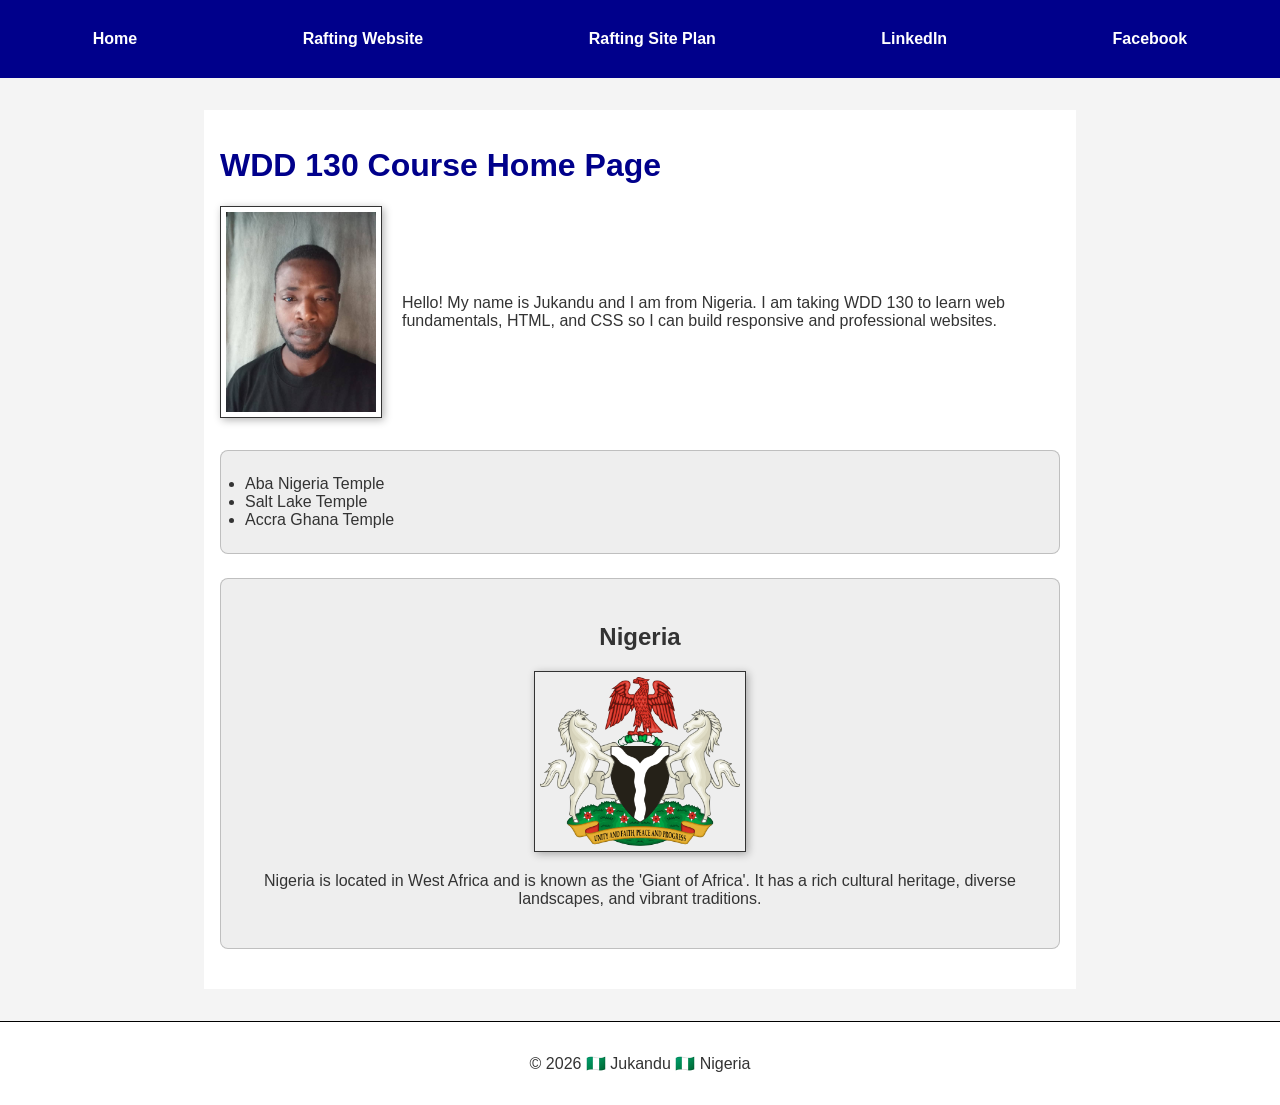
==== index.html @ 3d4cc9bc "week 3 assignment loading" ====
<!DOCTYPE html>
<html lang="en-US">

<head>
    <meta charset="UTF-8">
    <meta name="viewport" content="width=device-width, initial-scale=1.0">
    <title>WDD 130 | Course Home Page | Jukandu</title>
    <meta name="description"
      content="WDD 130 course home page for Jukandu, featuring personal background, country info, and favorite temples.">
    <meta name="author" content="Jukandu">
    <link rel="stylesheet" href="styles/styles.css">
</head>

<body>
    <header>
        <nav>
            <a href="#">Home</a>
            <a href="wwr/">Rafting Website</a>
            <a href="wwr/site-plan.html">Rafting Site Plan</a>
            <a href="https://linkedin.com" target="_blank">LinkedIn</a>
            <a href="https://facebook.com" target="_blank">Facebook</a>
        </nav>
    </header>

    <main>
        <h1>WDD 130 Course Home Page</h1>

        <div class="hero">
            <img src="images/profile.jpg" alt="Profile picture of Jukandu" width="200">
            <p>Hello! My name is Jukandu and I am from Nigeria. I am taking WDD 130 to learn web
                fundamentals, HTML, and CSS so I can build responsive and professional websites.</p>
        </div>

        <ul class="box">
            <li>Aba Nigeria Temple</li>
            <li>Salt Lake Temple</li>
            <li>Accra Ghana Temple</li>
        </ul>

        <aside class="box">
            <h2>Nigeria</h2>
            <img src="images/coat_of_arms_of_nigeria.jpg" alt="Coat of Arms of Nigeria" width="150">
            <p>Nigeria is located in West Africa and is known as the 'Giant of Africa'. It has a
                rich cultural heritage, diverse landscapes, and vibrant traditions.</p>
        </aside>
    </main>

    <footer>
        <p>&copy; 2026 🇳🇬 Jukandu 🇳🇬 Nigeria</p>
    </footer>
</body>

</html>
---- styles/styles.css ----
:root {
    --primary-color: darkblue;
    --secondary-color: #00796b;
    --background-color: #f4f4f4;
    --text-color: #333333;
}

body {
    font-family: Arial, Helvetica, sans-serif;
    background-color: var(--background-color);
    color: var(--text-color);
    margin: 0;
    padding: 0;
}

header {
    background-color: var(--primary-color);
    padding: 10px;
}

nav {
    display: flex;
    justify-content: space-around;
}

nav a {
    color: white;
    text-decoration: none;
    font-weight: bold;
    display: block;
    padding: 20px;
}

nav a:hover {
    text-decoration: underline;
}

h1 {
    color: darkblue;
}

main {
    max-width: 840px;
    margin: 2rem auto;
    padding: 1rem;
    background-color: #ffffff;
}

.hero {
    display: flex;
    align-items: center;
    gap: 20px;
    margin-bottom: 2rem;
}

main img {
    width: 150px;
    height: auto;
    border: 1px solid #333;
    padding: 5px;
    box-shadow: 2px 2px 8px rgba(0, 0, 0, 0.3);
}

.box {
    background-color: #eee;
    border: 1px solid rgb(0 0 0 / 0.2);
    padding: 1.5rem;
    margin: 1.5rem 0;
    border-radius: 8px;
    color: #333;
}

aside {
    text-align: center;
}

aside img {
    width: 200px;
    height: auto;
}

footer {
    text-align: center;
    background-color: #ffffff;
    color: #333;
    padding: 1rem;
    margin-top: 15px;
    border-top: 1px solid #000;
}
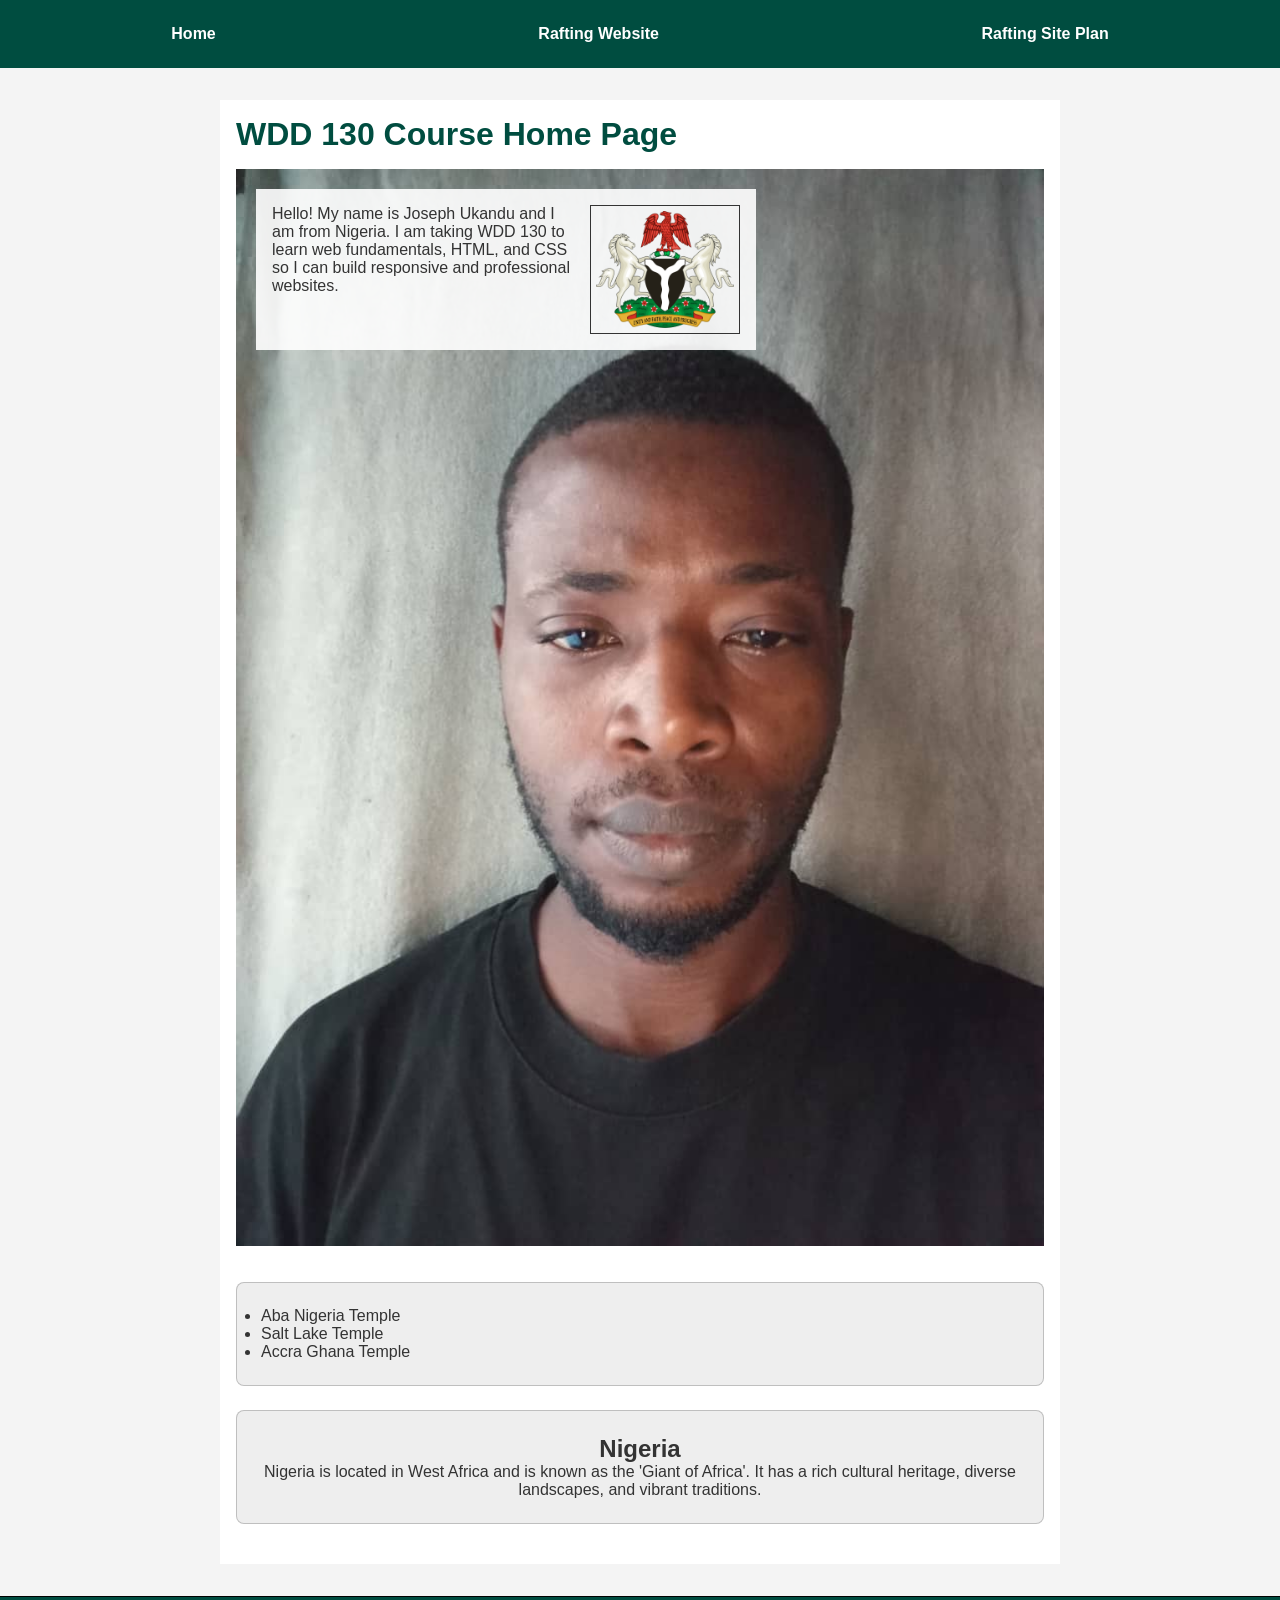
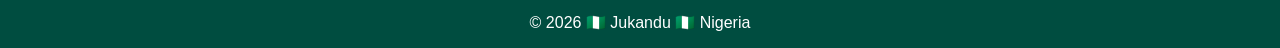
==== commit e38d26b8: "correction for week 3" ====
--- a/index.html
+++ b/index.html
@@ -17,8 +17,6 @@
             <a href="#">Home</a>
             <a href="wwr/">Rafting Website</a>
             <a href="wwr/site-plan.html">Rafting Site Plan</a>
-            <a href="https://linkedin.com" target="_blank">LinkedIn</a>
-            <a href="https://facebook.com" target="_blank">Facebook</a>
         </nav>
     </header>
 
@@ -26,9 +24,13 @@
         <h1>WDD 130 Course Home Page</h1>
 
         <div class="hero">
-            <img src="images/profile.jpg" alt="Profile picture of Jukandu" width="200">
-            <p>Hello! My name is Jukandu and I am from Nigeria. I am taking WDD 130 to learn web
-                fundamentals, HTML, and CSS so I can build responsive and professional websites.</p>
+            <img src="images/profile.jpg" alt="Profile picture of Jukandu">
+            <article>
+                <img src="images/coat_of_arms_of_nigeria.jpg" alt="Coat of Arms of Nigeria">
+                <p>Hello! My name is Joseph Ukandu and I am from Nigeria. I am taking WDD 130 to
+                    learn web fundamentals, HTML, and CSS so I can build responsive and professional
+                    websites.</p>
+            </article>
         </div>
 
         <ul class="box">
@@ -39,7 +41,6 @@
 
         <aside class="box">
             <h2>Nigeria</h2>
-            <img src="images/coat_of_arms_of_nigeria.jpg" alt="Coat of Arms of Nigeria" width="150">
             <p>Nigeria is located in West Africa and is known as the 'Giant of Africa'. It has a
                 rich cultural heritage, diverse landscapes, and vibrant traditions.</p>
         </aside>
--- a/styles/styles.css
+++ b/styles/styles.css
@@ -1,16 +1,22 @@
+/* CSS Variables */
 :root {
-    --primary-color: darkblue;
+    --primary-color: #004d40;
     --secondary-color: #00796b;
     --background-color: #f4f4f4;
     --text-color: #333333;
+}
+
+/* Universal Selector Reset */
+* {
+    margin: 0;
+    padding: 0;
+    box-sizing: border-box;
 }
 
 body {
     font-family: Arial, Helvetica, sans-serif;
     background-color: var(--background-color);
     color: var(--text-color);
-    margin: 0;
-    padding: 0;
 }
 
 header {
@@ -23,20 +29,21 @@
     justify-content: space-around;
 }
 
-nav a {
+nav a,
+footer a {
     color: white;
     text-decoration: none;
     font-weight: bold;
-    display: block;
-    padding: 20px;
+    padding: 15px;
 }
 
 nav a:hover {
-    text-decoration: underline;
+    text-decoration: none;
 }
 
 h1 {
-    color: darkblue;
+    color: var(--primary-color);
+    margin-bottom: 1rem;
 }
 
 main {
@@ -46,19 +53,38 @@
     background-color: #ffffff;
 }
 
+/* Hero Overlay Positioning */
 .hero {
-    display: flex;
-    align-items: center;
-    gap: 20px;
+    position: relative;
     margin-bottom: 2rem;
 }
 
-main img {
+.hero img {
+    width: 100%;
+    height: auto;
+}
+
+.hero h1 {
+    position: absolute;
+}
+
+.hero article {
+    position: absolute;
+    top: 20px;
+    left: 20px;
+    background: rgba(255, 255, 255, 0.9);
+    padding: 1rem;
+    max-width: 500px;
+}
+
+/* Article Image Float */
+.hero article img {
+    float: right;
     width: 150px;
     height: auto;
     border: 1px solid #333;
     padding: 5px;
-    box-shadow: 2px 2px 8px rgba(0, 0, 0, 0.3);
+    margin-left: 10px;
 }
 
 .box {
@@ -81,8 +107,8 @@
 
 footer {
     text-align: center;
-    background-color: #ffffff;
-    color: #333;
+    background-color: var(--primary-color);
+    color: white;
     padding: 1rem;
     margin-top: 15px;
     border-top: 1px solid #000;
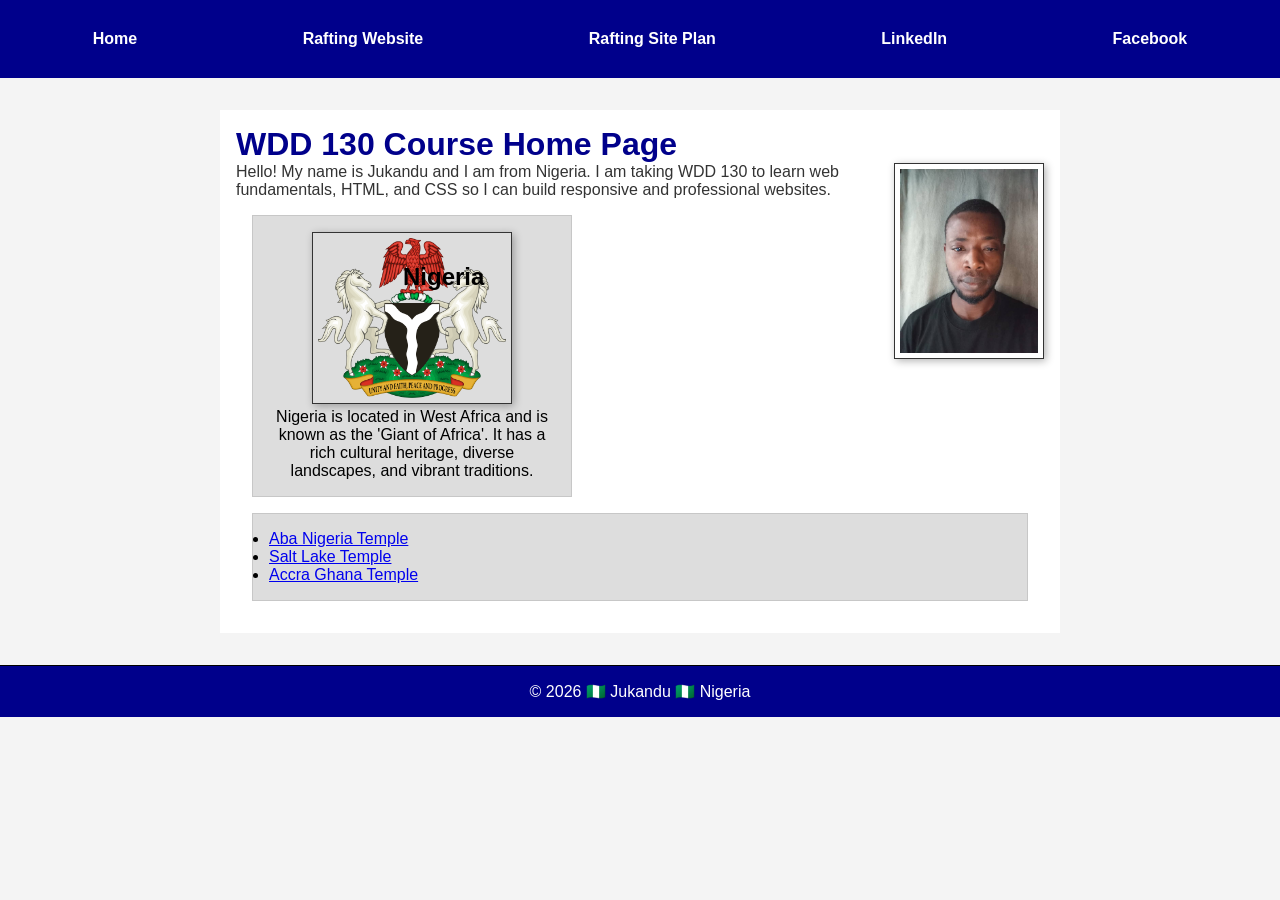
==== commit 98a64142: "added more images" ====
--- a/index.html
+++ b/index.html
@@ -17,33 +17,33 @@
             <a href="#">Home</a>
             <a href="wwr/">Rafting Website</a>
             <a href="wwr/site-plan.html">Rafting Site Plan</a>
+            <a href="https://linkedin.com" target="_blank" rel="noopener">LinkedIn</a>
+            <a href="https://facebook.com" target="_blank" rel="noopener">Facebook</a>
         </nav>
     </header>
 
     <main>
         <h1>WDD 130 Course Home Page</h1>
 
-        <div class="hero">
-            <img src="images/profile.jpg" alt="Profile picture of Jukandu">
-            <article>
-                <img src="images/coat_of_arms_of_nigeria.jpg" alt="Coat of Arms of Nigeria">
-                <p>Hello! My name is Joseph Ukandu and I am from Nigeria. I am taking WDD 130 to
-                    learn web fundamentals, HTML, and CSS so I can build responsive and professional
-                    websites.</p>
-            </article>
-        </div>
-
-        <ul class="box">
-            <li>Aba Nigeria Temple</li>
-            <li>Salt Lake Temple</li>
-            <li>Accra Ghana Temple</li>
-        </ul>
+        <img src="images/profile.jpg" alt="Profile picture of Jukandu">
+        <p>Hello! My name is Jukandu and I am from Nigeria. I am taking WDD 130 to learn web
+            fundamentals, HTML, and CSS so I can build responsive and professional websites.</p>
 
         <aside class="box">
             <h2>Nigeria</h2>
+            <img src="images/coat_of_arms_of_nigeria.jpg" alt="Coat of Arms of Nigeria">
             <p>Nigeria is located in West Africa and is known as the 'Giant of Africa'. It has a
                 rich cultural heritage, diverse landscapes, and vibrant traditions.</p>
         </aside>
+
+        <ul class="box">
+            <li><a href="https://www.churchofjesuschrist.org/temples/details/aba-nigeria-temple"
+                  target="_blank" rel="noopener">Aba Nigeria Temple</a></li>
+            <li><a href="https://www.churchofjesuschrist.org/temples/details/salt-lake-temple"
+                  target="_blank" rel="noopener">Salt Lake Temple</a></li>
+            <li><a href="https://www.churchofjesuschrist.org/temples/details/accra-ghana-temple"
+                  target="_blank" rel="noopener">Accra Ghana Temple</a></li>
+        </ul>
     </main>
 
     <footer>
--- a/styles/styles.css
+++ b/styles/styles.css
@@ -1,11 +1,3 @@
-/* CSS Variables */
-:root {
-    --primary-color: #004d40;
-    --secondary-color: #00796b;
-    --background-color: #f4f4f4;
-    --text-color: #333333;
-}
-
 /* Universal Selector Reset */
 * {
     margin: 0;
@@ -15,12 +7,12 @@
 
 body {
     font-family: Arial, Helvetica, sans-serif;
-    background-color: var(--background-color);
-    color: var(--text-color);
+    background-color: #f4f4f4;
+    color: #333333;
 }
 
 header {
-    background-color: var(--primary-color);
+    background-color: darkblue;
     padding: 10px;
 }
 
@@ -29,21 +21,20 @@
     justify-content: space-around;
 }
 
-nav a,
-footer a {
+nav a {
     color: white;
     text-decoration: none;
     font-weight: bold;
-    padding: 15px;
+    display: block;
+    padding: 20px;
 }
 
 nav a:hover {
-    text-decoration: none;
+    text-decoration: underline;
 }
 
 h1 {
-    color: var(--primary-color);
-    margin-bottom: 1rem;
+    color: darkblue;
 }
 
 main {
@@ -53,63 +44,58 @@
     background-color: #ffffff;
 }
 
-/* Hero Overlay Positioning */
-.hero {
-    position: relative;
-    margin-bottom: 2rem;
-}
-
-.hero img {
-    width: 100%;
-    height: auto;
-}
-
-.hero h1 {
-    position: absolute;
-}
-
-.hero article {
-    position: absolute;
-    top: 20px;
-    left: 20px;
-    background: rgba(255, 255, 255, 0.9);
-    padding: 1rem;
-    max-width: 500px;
-}
-
-/* Article Image Float */
-.hero article img {
-    float: right;
+/* Float Profile Image */
+main img {
     width: 150px;
     height: auto;
     border: 1px solid #333;
     padding: 5px;
-    margin-left: 10px;
+    box-shadow: 2px 2px 8px rgba(0, 0, 0, 0.3);
+    float: right;
+    margin-left: 1rem;
 }
 
-.box {
-    background-color: #eee;
-    border: 1px solid rgb(0 0 0 / 0.2);
-    padding: 1.5rem;
-    margin: 1.5rem 0;
-    border-radius: 8px;
-    color: #333;
+/* Paragraph Reset */
+p {
+    padding: 0;
 }
 
+/* Aside Styling with Relative Positioning for absolute heading overlay */
 aside {
+    width: 20em;
     text-align: center;
+    position: relative;
+}
+
+aside h2 {
+    position: absolute;
+    top: 47px;
+    left: 150px;
 }
 
 aside img {
     width: 200px;
     height: auto;
+    float: none;
+    margin: 0;
 }
 
+/* Class Selectors */
+/* box */
+.box {
+    margin: 1rem;
+    border: 1px solid rgb(0 0 0 / 10%);
+    padding: 1rem;
+    background-color: #ddd;
+    color: #000;
+}
+
+/* Footer Styling */
 footer {
-    text-align: center;
-    background-color: var(--primary-color);
-    color: white;
-    padding: 1rem;
     margin-top: 15px;
     border-top: 1px solid #000;
+    text-align: center;
+    padding: 1rem;
+    background-color: darkblue;
+    color: white;
 }
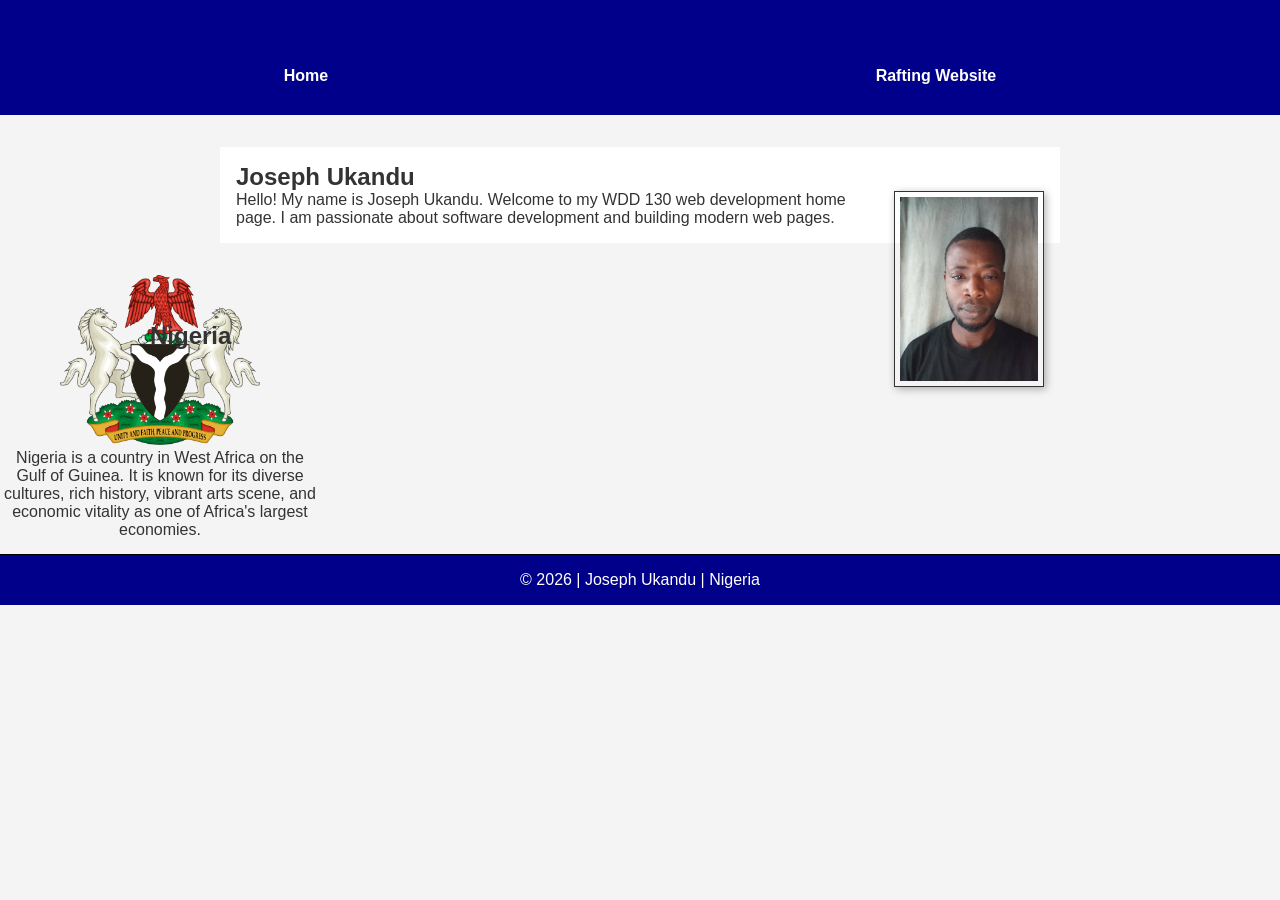
==== commit 855bcd7a: "new changes for index.hmtl" ====
--- a/index.html
+++ b/index.html
@@ -2,52 +2,41 @@
 <html lang="en-US">
 
 <head>
-    <meta charset="UTF-8">
+    <meta charset="utf-8">
     <meta name="viewport" content="width=device-width, initial-scale=1.0">
-    <title>WDD 130 | Course Home Page | Jukandu</title>
+    <title>WDD 130 | Home Page</title>
     <meta name="description"
-      content="WDD 130 course home page for Jukandu, featuring personal background, country info, and favorite temples.">
-    <meta name="author" content="Jukandu">
+      content="Joseph Ukandu's WDD 130 course home page showcasing web development coursework and projects.">
+    <meta name="author" content="Joseph Ukandu">
     <link rel="stylesheet" href="styles/styles.css">
 </head>
 
 <body>
     <header>
+        <h1>WDD 130: Web Fundamentals</h1>
         <nav>
             <a href="#">Home</a>
             <a href="wwr/">Rafting Website</a>
-            <a href="wwr/site-plan.html">Rafting Site Plan</a>
-            <a href="https://linkedin.com" target="_blank" rel="noopener">LinkedIn</a>
-            <a href="https://facebook.com" target="_blank" rel="noopener">Facebook</a>
         </nav>
     </header>
 
     <main>
-        <h1>WDD 130 Course Home Page</h1>
-
-        <img src="images/profile.jpg" alt="Profile picture of Jukandu">
-        <p>Hello! My name is Jukandu and I am from Nigeria. I am taking WDD 130 to learn web
-            fundamentals, HTML, and CSS so I can build responsive and professional websites.</p>
-
-        <aside class="box">
-            <h2>Nigeria</h2>
-            <img src="images/coat_of_arms_of_nigeria.jpg" alt="Coat of Arms of Nigeria">
-            <p>Nigeria is located in West Africa and is known as the 'Giant of Africa'. It has a
-                rich cultural heritage, diverse landscapes, and vibrant traditions.</p>
-        </aside>
-
-        <ul class="box">
-            <li><a href="https://www.churchofjesuschrist.org/temples/details/aba-nigeria-temple"
-                  target="_blank" rel="noopener">Aba Nigeria Temple</a></li>
-            <li><a href="https://www.churchofjesuschrist.org/temples/details/salt-lake-temple"
-                  target="_blank" rel="noopener">Salt Lake Temple</a></li>
-            <li><a href="https://www.churchofjesuschrist.org/temples/details/accra-ghana-temple"
-                  target="_blank" rel="noopener">Accra Ghana Temple</a></li>
-        </ul>
+        <h2>Joseph Ukandu</h2>
+        <img src="images/profile.jpg" alt="Joseph Ukandu profile picture">
+        <p>Hello! My name is Joseph Ukandu. Welcome to my WDD 130 web development home page. I am
+            passionate about software development and building modern web pages.</p>
     </main>
 
+    <aside>
+        <h2>Nigeria</h2>
+        <img src="images/nigeria_coat_of_arm.jpg" alt="Nigeria coat of arms">
+        <p>Nigeria is a country in West Africa on the Gulf of Guinea. It is known for its diverse
+            cultures, rich history, vibrant arts scene, and economic vitality as one of Africa's
+            largest economies.</p>
+    </aside>
+
     <footer>
-        <p>&copy; 2026 🇳🇬 Jukandu 🇳🇬 Nigeria</p>
+        <p>&copy; 2026 | Joseph Ukandu | Nigeria</p>
     </footer>
 </body>
 
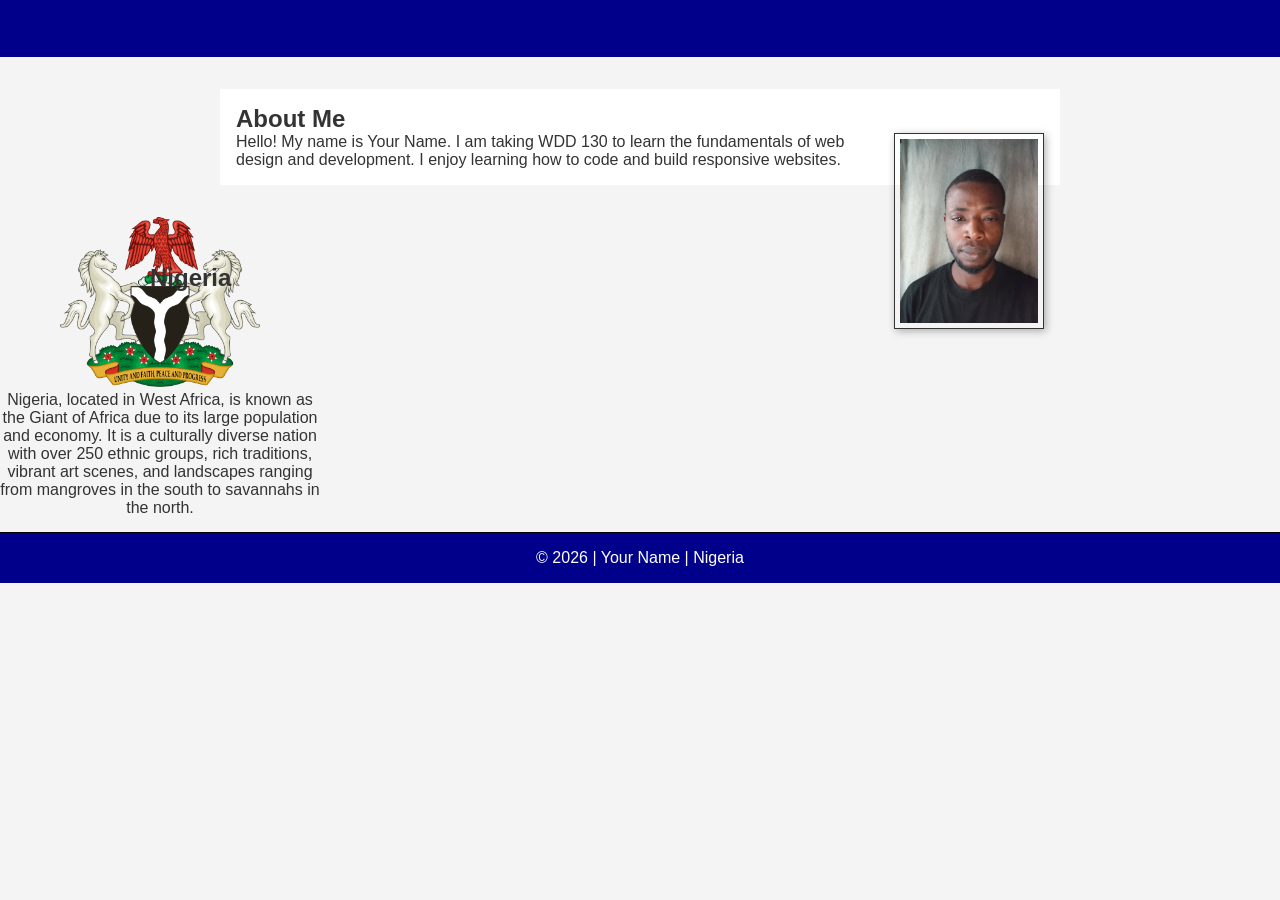
==== commit 74215e7a: "new index.html" ====
--- a/index.html
+++ b/index.html
@@ -1,42 +1,39 @@
 <!DOCTYPE html>
-<html lang="en-US">
+<html lang="en">
 
 <head>
-    <meta charset="utf-8">
+    <meta charset="UTF-8">
     <meta name="viewport" content="width=device-width, initial-scale=1.0">
-    <title>WDD 130 | Home Page</title>
+    <title>WDD 130 - Home Page</title>
     <meta name="description"
-      content="Joseph Ukandu's WDD 130 course home page showcasing web development coursework and projects.">
-    <meta name="author" content="Joseph Ukandu">
+      content="Home page for Your Name describing Nigeria, course details, and personal portfolio for WDD 130.">
+    <meta name="author" content="Your Name">
     <link rel="stylesheet" href="styles/styles.css">
 </head>
 
 <body>
     <header>
-        <h1>WDD 130: Web Fundamentals</h1>
-        <nav>
-            <a href="#">Home</a>
-            <a href="wwr/">Rafting Website</a>
-        </nav>
+        <h1>Welcome to WDD 130</h1>
     </header>
 
     <main>
-        <h2>Joseph Ukandu</h2>
-        <img src="images/profile.jpg" alt="Joseph Ukandu profile picture">
-        <p>Hello! My name is Joseph Ukandu. Welcome to my WDD 130 web development home page. I am
-            passionate about software development and building modern web pages.</p>
+        <h2>About Me</h2>
+        <img src="images/profile.jpg" alt="My Profile Picture">
+        <p>Hello! My name is Your Name. I am taking WDD 130 to learn the fundamentals of web design
+            and development. I enjoy learning how to code and build responsive websites.</p>
     </main>
 
     <aside>
         <h2>Nigeria</h2>
-        <img src="images/nigeria_coat_of_arm.jpg" alt="Nigeria coat of arms">
-        <p>Nigeria is a country in West Africa on the Gulf of Guinea. It is known for its diverse
-            cultures, rich history, vibrant arts scene, and economic vitality as one of Africa's
-            largest economies.</p>
+        <img src="images/nigeria_coat_of_arm.jpg" alt="Nigerian Coat of Arms">
+        <p>Nigeria, located in West Africa, is known as the Giant of Africa due to its large
+            population and economy. It is a culturally diverse nation with over 250 ethnic groups,
+            rich traditions, vibrant art scenes, and landscapes ranging from mangroves in the south
+            to savannahs in the north.</p>
     </aside>
 
     <footer>
-        <p>&copy; 2026 | Joseph Ukandu | Nigeria</p>
+        <p>&copy; 2026 | Your Name | Nigeria</p>
     </footer>
 </body>
 
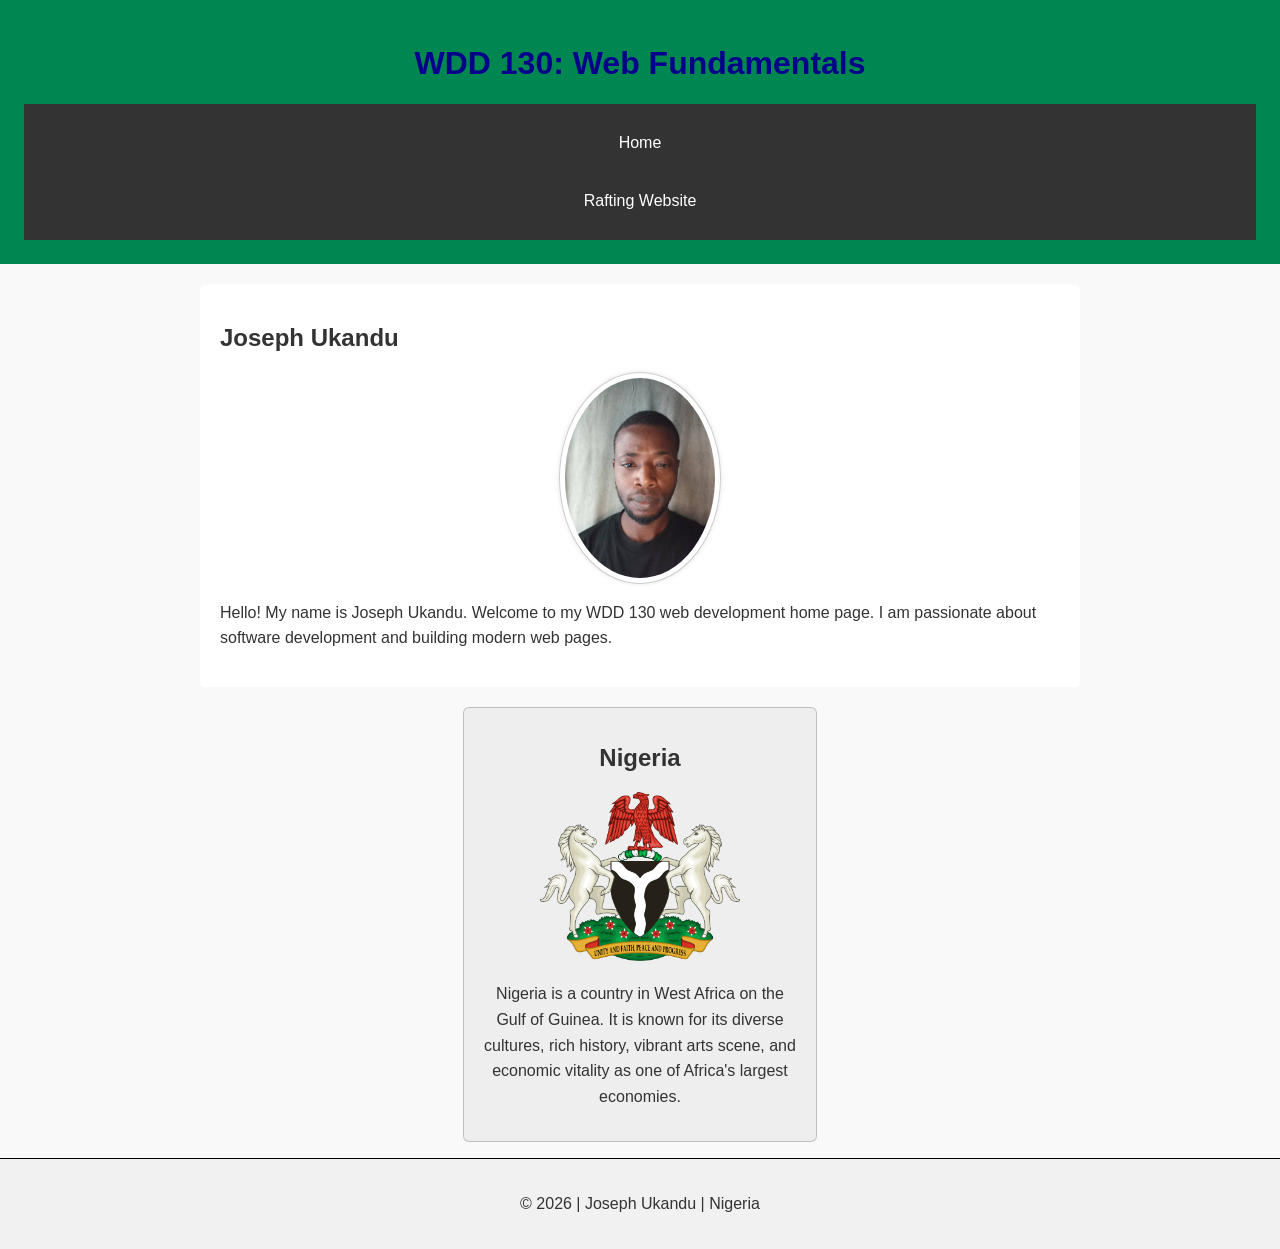
==== commit a0b28eb1: "rewrote previews code" ====
--- a/index.html
+++ b/index.html
@@ -1,39 +1,42 @@
 <!DOCTYPE html>
-<html lang="en">
+<html lang="en-US">
 
 <head>
-    <meta charset="UTF-8">
+    <meta charset="utf-8">
     <meta name="viewport" content="width=device-width, initial-scale=1.0">
-    <title>WDD 130 - Home Page</title>
+    <title>WDD 130 | Home Page</title>
     <meta name="description"
-      content="Home page for Your Name describing Nigeria, course details, and personal portfolio for WDD 130.">
-    <meta name="author" content="Your Name">
+      content="Joseph Ukandu's WDD 130 course home page showcasing web development coursework and projects.">
+    <meta name="author" content="Joseph Ukandu">
     <link rel="stylesheet" href="styles/styles.css">
 </head>
 
 <body>
     <header>
-        <h1>Welcome to WDD 130</h1>
+        <h1>WDD 130: Web Fundamentals</h1>
+        <nav>
+            <a href="#">Home</a>
+            <a href="wwr/">Rafting Website</a>
+        </nav>
     </header>
 
     <main>
-        <h2>About Me</h2>
-        <img src="images/profile.jpg" alt="My Profile Picture">
-        <p>Hello! My name is Your Name. I am taking WDD 130 to learn the fundamentals of web design
-            and development. I enjoy learning how to code and build responsive websites.</p>
+        <h2>Joseph Ukandu</h2>
+        <img src="images/profile.jpg" alt="Joseph Ukandu profile picture">
+        <p>Hello! My name is Joseph Ukandu. Welcome to my WDD 130 web development home page. I am
+            passionate about software development and building modern web pages.</p>
     </main>
 
     <aside>
         <h2>Nigeria</h2>
-        <img src="images/nigeria_coat_of_arm.jpg" alt="Nigerian Coat of Arms">
-        <p>Nigeria, located in West Africa, is known as the Giant of Africa due to its large
-            population and economy. It is a culturally diverse nation with over 250 ethnic groups,
-            rich traditions, vibrant art scenes, and landscapes ranging from mangroves in the south
-            to savannahs in the north.</p>
+        <img src="images/nigeria_coat_of_arm.jpg" alt="Nigeria coat of arms">
+        <p>Nigeria is a country in West Africa on the Gulf of Guinea. It is known for its diverse
+            cultures, rich history, vibrant arts scene, and economic vitality as one of Africa's
+            largest economies.</p>
     </aside>
 
     <footer>
-        <p>&copy; 2026 | Your Name | Nigeria</p>
+        <p>&copy; 2026 | Joseph Ukandu | Nigeria</p>
     </footer>
 </body>
 
--- a/styles/styles.css
+++ b/styles/styles.css
@@ -1,101 +1,83 @@
-/* Universal Selector Reset */
-* {
+/* General Element Styles */
+body {
+    font-family: Arial, sans-serif;
     margin: 0;
     padding: 0;
-    box-sizing: border-box;
-}
-
-body {
-    font-family: Arial, Helvetica, sans-serif;
-    background-color: #f4f4f4;
-    color: #333333;
+    background-color: #f9f9f9;
+    color: #333;
 }
 
 header {
-    background-color: darkblue;
-    padding: 10px;
+    background-color: #008751;
+    color: white;
+    text-align: center;
+    padding: 1.5rem;
 }
 
+/* FIX 1: Added nav background-color and padding */
 nav {
-    display: flex;
-    justify-content: space-around;
+    background-color: #333;
+    padding: 10px;
+    text-align: center;
 }
 
 nav a {
     color: white;
+    padding: 20px;
+    display: block;
     text-decoration: none;
-    font-weight: bold;
-    display: block;
-    padding: 20px;
 }
 
-nav a:hover {
-    text-decoration: underline;
+main {
+    max-width: 840px;
+    margin: 20px auto;
+    padding: 20px;
+    background-color: white;
+    border-radius: 6px;
+}
+
+main img {
+    width: 150px;
+    height: auto;
+    border: 1px solid #ccc;
+    padding: 5px;
+    box-shadow: 0 0 5px rgba(0, 0, 0, 0.1);
+    border-radius: 50%;
+    display: block;
+    margin: 0 auto 15px auto;
 }
 
 h1 {
     color: darkblue;
 }
 
-main {
-    max-width: 840px;
-    margin: 2rem auto;
+/* FIX 2: Added all required aside properties (margin, border, padding, background-color, color) */
+aside {
+    width: 20rem;
+    margin: 1rem auto;
+    border: 1px solid rgb(0 0 0 / 0.2);
     padding: 1rem;
-    background-color: #ffffff;
-}
-
-/* Float Profile Image */
-main img {
-    width: 150px;
-    height: auto;
-    border: 1px solid #333;
-    padding: 5px;
-    box-shadow: 2px 2px 8px rgba(0, 0, 0, 0.3);
-    float: right;
-    margin-left: 1rem;
-}
-
-/* Paragraph Reset */
-p {
-    padding: 0;
-}
-
-/* Aside Styling with Relative Positioning for absolute heading overlay */
-aside {
-    width: 20em;
+    background-color: #eee;
+    color: #333;
     text-align: center;
-    position: relative;
-}
-
-aside h2 {
-    position: absolute;
-    top: 47px;
-    left: 150px;
+    border-radius: 6px;
 }
 
 aside img {
     width: 200px;
     height: auto;
-    float: none;
-    margin: 0;
+    border-radius: 4px;
 }
 
-/* Class Selectors */
-/* box */
-.box {
-    margin: 1rem;
-    border: 1px solid rgb(0 0 0 / 10%);
-    padding: 1rem;
-    background-color: #ddd;
-    color: #000;
+p {
+    padding: 0;
+    line-height: 1.6;
 }
 
-/* Footer Styling */
 footer {
     margin-top: 15px;
     border-top: 1px solid #000;
     text-align: center;
     padding: 1rem;
-    background-color: darkblue;
-    color: white;
+    background-color: #f1f1f1;
 }
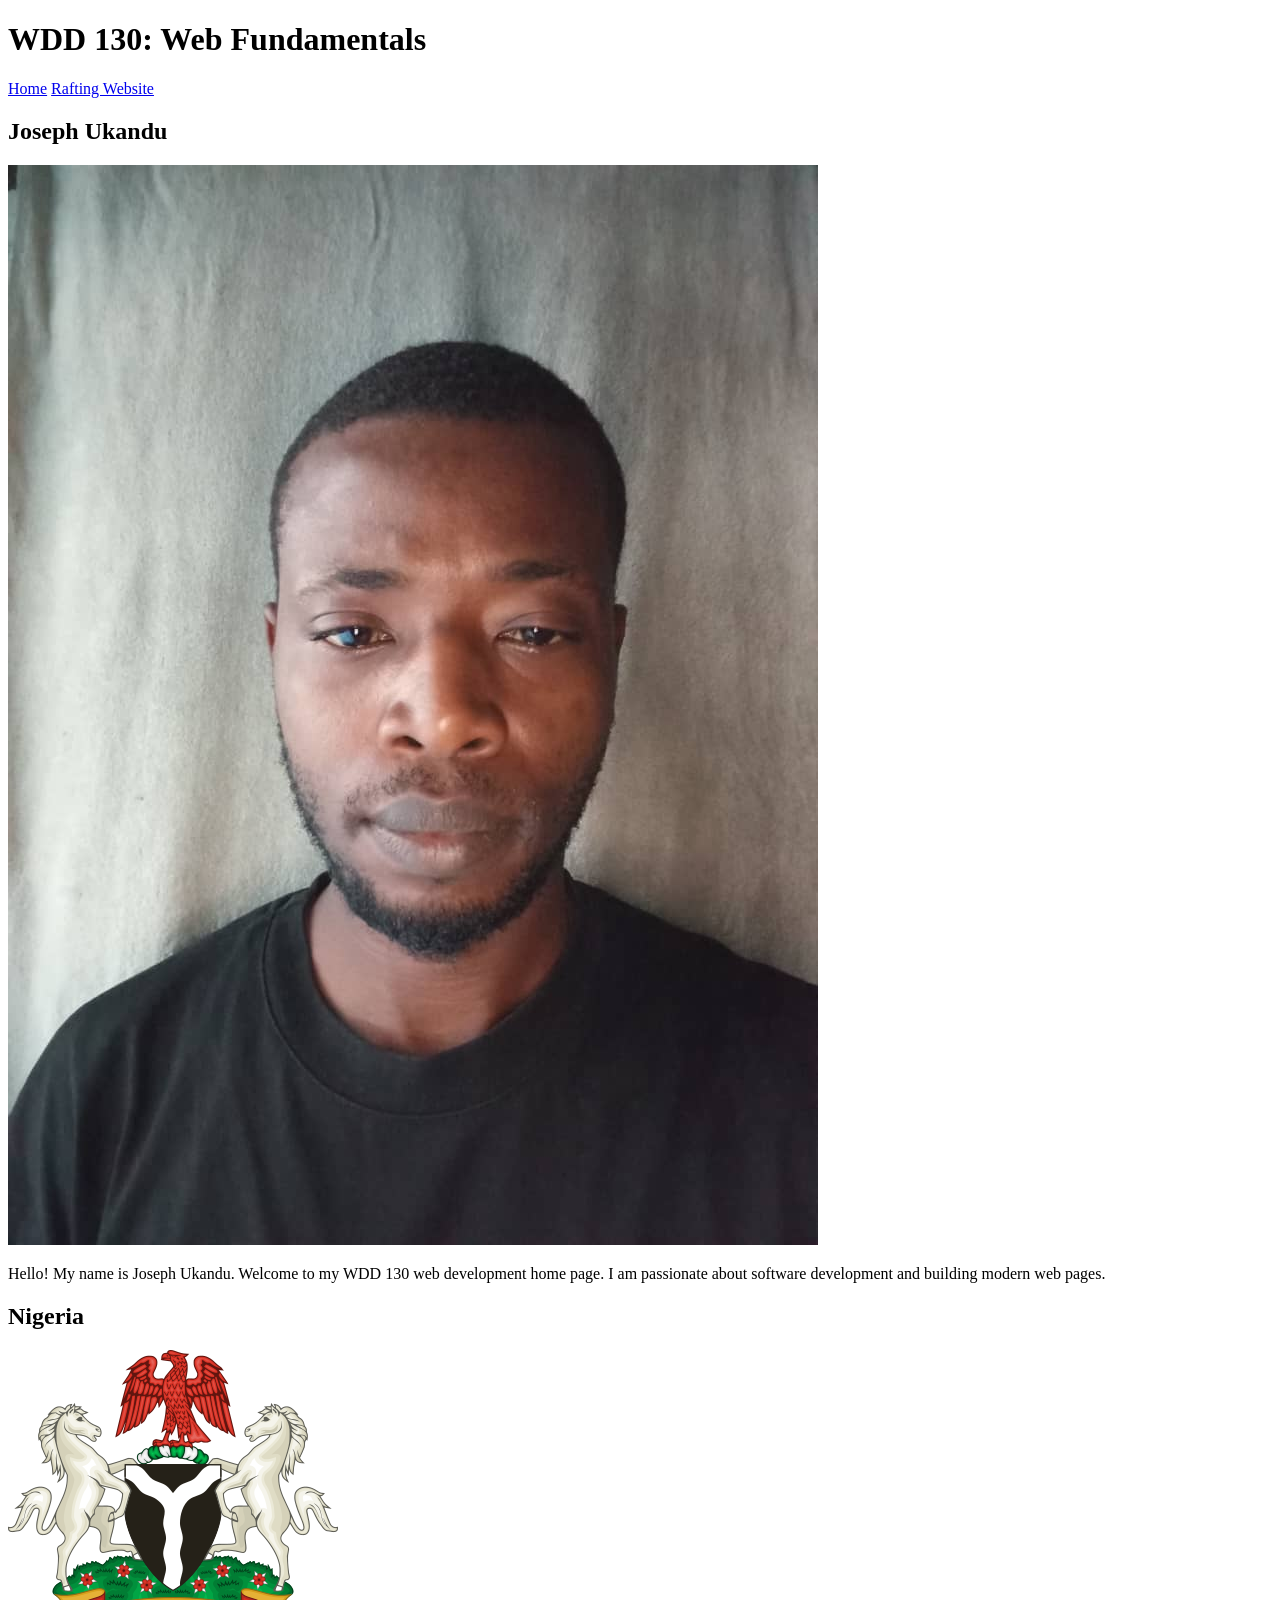
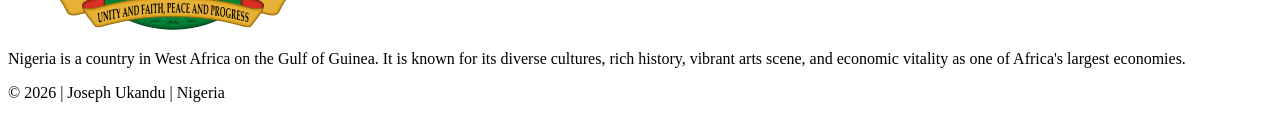
==== commit 10e9df78: "fixed css file path" ====
--- a/index.html
+++ b/index.html
@@ -8,7 +8,7 @@
     <meta name="description"
       content="Joseph Ukandu's WDD 130 course home page showcasing web development coursework and projects.">
     <meta name="author" content="Joseph Ukandu">
-    <link rel="stylesheet" href="styles/styles.css">
+    <link rel="stylesheet" href="styles.css">
 </head>
 
 <body>
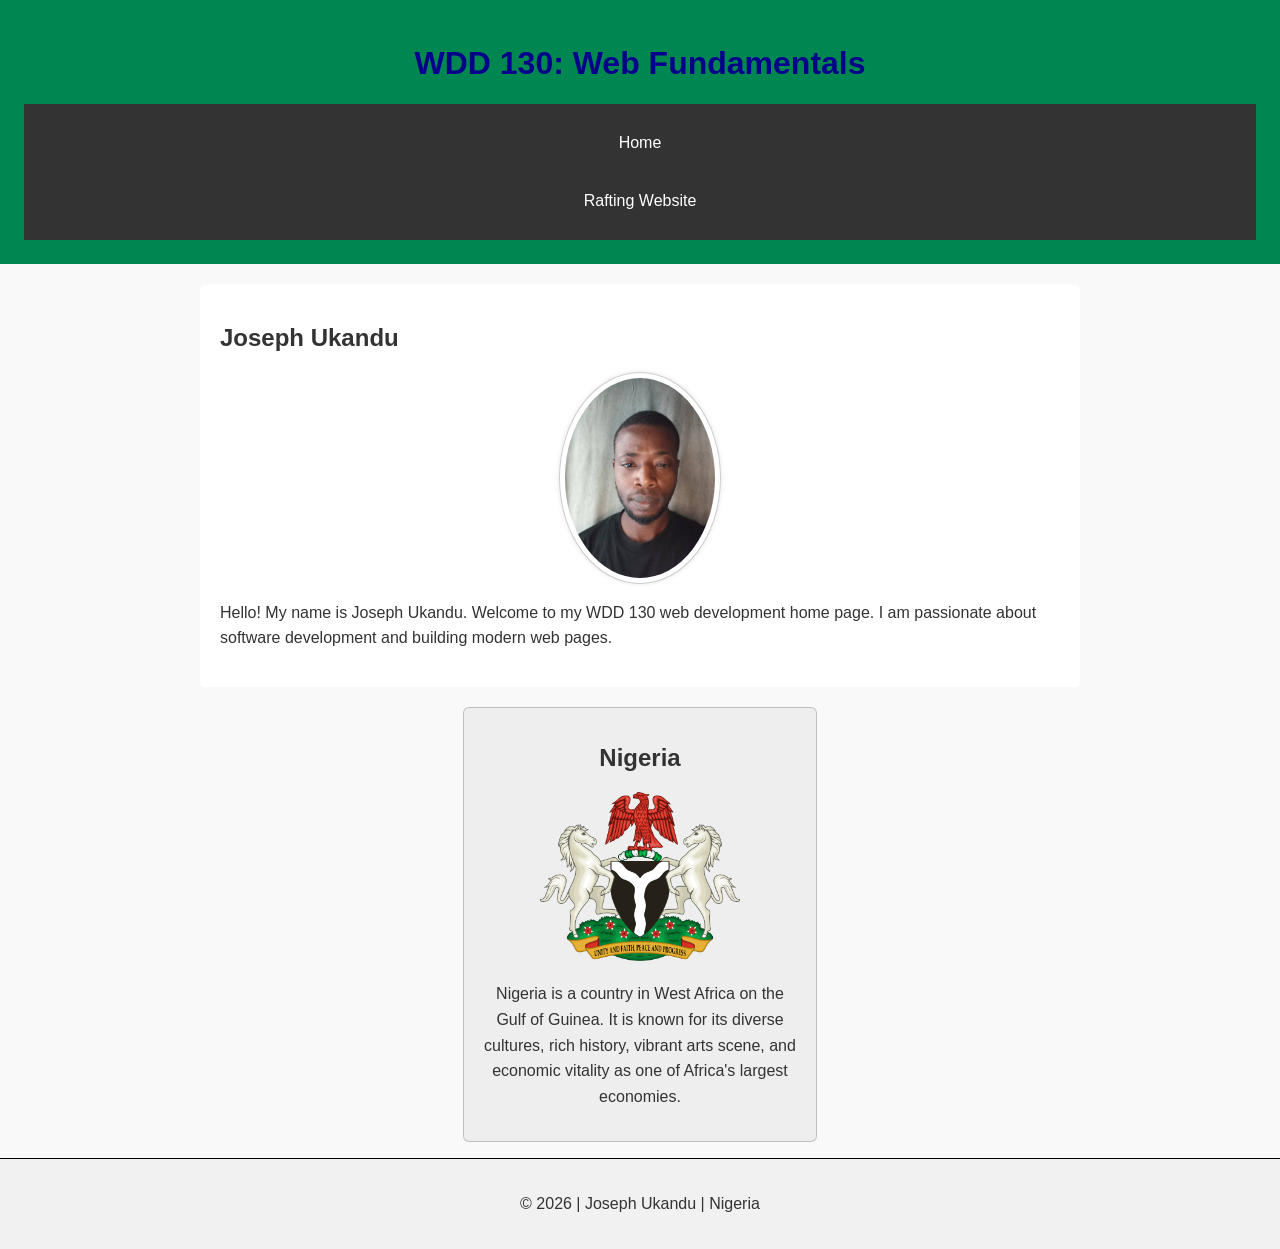
==== commit 5695e74f: "added /styles" ====
--- a/index.html
+++ b/index.html
@@ -8,7 +8,7 @@
     <meta name="description"
       content="Joseph Ukandu's WDD 130 course home page showcasing web development coursework and projects.">
     <meta name="author" content="Joseph Ukandu">
-    <link rel="stylesheet" href="styles.css">
+    <link rel="stylesheet" href="styles/styles.css">
 </head>
 
 <body>
--- a/styles/styles.css
+++ b/styles/styles.css
@@ -0,0 +1,83 @@
+/* General Element Styles */
+body {
+    font-family: Arial, sans-serif;
+    margin: 0;
+    padding: 0;
+    background-color: #f9f9f9;
+    color: #333;
+}
+
+header {
+    background-color: #008751;
+    color: white;
+    text-align: center;
+    padding: 1.5rem;
+}
+
+/* FIX 1: Added nav background-color and padding */
+nav {
+    background-color: #333;
+    padding: 10px;
+    text-align: center;
+}
+
+nav a {
+    color: white;
+    padding: 20px;
+    display: block;
+    text-decoration: none;
+}
+
+main {
+    max-width: 840px;
+    margin: 20px auto;
+    padding: 20px;
+    background-color: white;
+    border-radius: 6px;
+}
+
+main img {
+    width: 150px;
+    height: auto;
+    border: 1px solid #ccc;
+    padding: 5px;
+    box-shadow: 0 0 5px rgba(0, 0, 0, 0.1);
+    border-radius: 50%;
+    display: block;
+    margin: 0 auto 15px auto;
+}
+
+h1 {
+    color: darkblue;
+}
+
+/* FIX 2: Added all required aside properties (margin, border, padding, background-color, color) */
+aside {
+    width: 20rem;
+    margin: 1rem auto;
+    border: 1px solid rgb(0 0 0 / 0.2);
+    padding: 1rem;
+    background-color: #eee;
+    color: #333;
+    text-align: center;
+    border-radius: 6px;
+}
+
+aside img {
+    width: 200px;
+    height: auto;
+    border-radius: 4px;
+}
+
+p {
+    padding: 0;
+    line-height: 1.6;
+}
+
+footer {
+    margin-top: 15px;
+    border-top: 1px solid #000;
+    text-align: center;
+    padding: 1rem;
+    background-color: #f1f1f1;
+}
